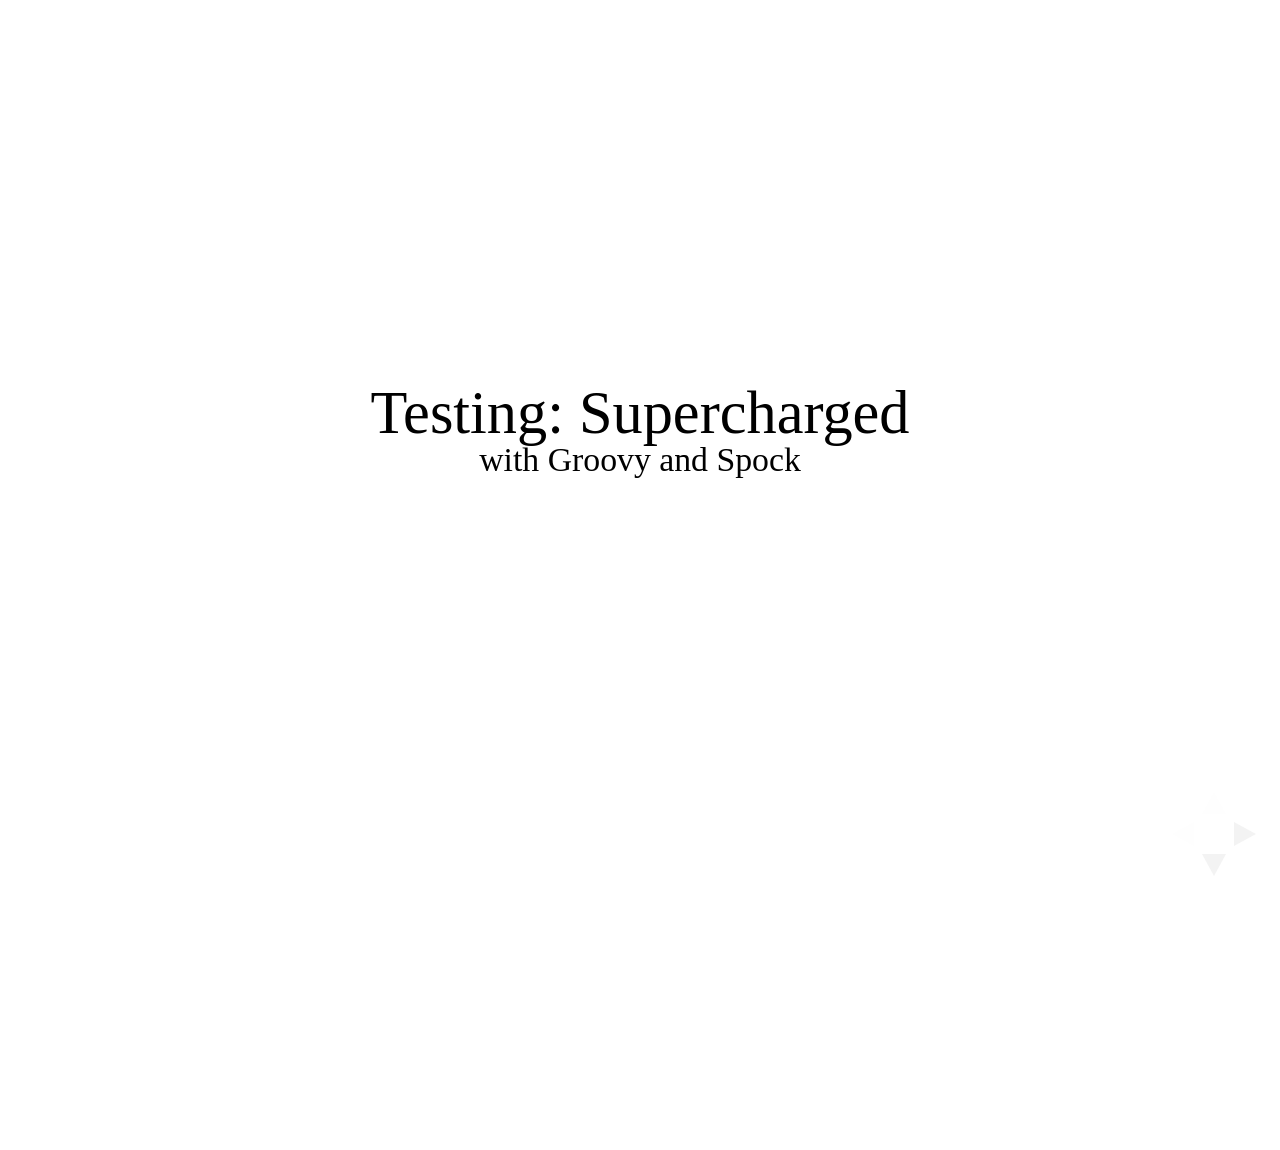
==== presentation/index.html @ 25d2b81a "Initial commit of presentation files" ====
<!doctype html>
<html lang="en">

	<head>
		<meta charset="utf-8">

		<title>Testing: Supercharged - With Groovy and Spock</title>

		<meta name="description" content="Create powerful, expressive, robust tests and have fun doing it">
		<meta name="author" content="Brian Stewart">

		<meta name="apple-mobile-web-app-capable" content="yes" />
		<meta name="apple-mobile-web-app-status-bar-style" content="black-translucent" />

		<meta name="viewport" content="width=device-width, initial-scale=1.0, maximum-scale=1.0, user-scalable=no">

		<link rel="stylesheet" href="css/reveal.min.css">
		<link rel="stylesheet" href="css/theme/night.css" id="theme">

		<!-- For syntax highlighting -->
		<link rel="stylesheet" href="css/solarized.css">

		<!-- If the query includes 'print-pdf', include the PDF print sheet -->
		<script>
			document.write( '<link rel="stylesheet" href="css/print/' + ( window.location.search.match( /print-pdf/gi ) ? 'pdf' : 'paper' ) + '.css" type="text/css" media="print">' );
		</script>

		<!--[if lt IE 9]>
		<script src="lib/js/html5shiv.js"></script>
		<![endif]-->
	</head>

	<body>

		<div class="reveal">

			<!-- Any section element inside of this container is displayed as a slide -->
			<div class="slides">
				<section>
					<section data-markdown="md/010-start.md" data-separator="^\n\n\n" data-vertical="^\n\n"></section>
					<section data-markdown="md/020-about_me.md" data-separator="^\n\n\n" data-vertical="^\n\n"></section>
					<section data-markdown="md/030-about_talk.md" data-separator="^\n\n\n" data-vertical="^\n\n"></section>
				</section>
				<section>
					<section data-markdown="md/040-testing.md" data-separator="^\n\n\n" data-vertical="^\n\n"></section>
					<section data-markdown="md/041-stories.md" data-separator="^\n\n\n" data-vertical="^\n\n"></section>
					<section data-markdown="md/043-spock_answers.md" data-separator="^\n\n\n" data-vertical="^\n\n"></section>
					<section data-markdown="md/044-spock_answers-concise.md" data-separator="^\n\n\n" data-vertical="^\n\n"></section>
					<section data-markdown="md/045-spock_answers-flexible.md" data-separator="^\n\n\n" data-vertical="^\n\n"></section>
				</section>
				<section>
					<section data-markdown="md/050-groovy.md" data-separator="^\n\n\n" data-vertical="^\n\n"></section>
					<section data-markdown="md/051-groovy-demo.md" data-separator="^\n\n\n" data-vertical="^\n\n"></section>
				</section>
				<section>
					<section data-markdown="md/060-spock.md" data-separator="^\n\n\n" data-vertical="^\n\n"></section>
					<section data-markdown="md/061-spock_overview.md" data-separator="^\n\n\n" data-vertical="^\n\n"></section>
					<section data-markdown="md/062-getting_started.md" data-separator="^\n\n\n" data-vertical="^\n\n"></section>
					<section data-markdown="md/063-my_first_spec.md" data-separator="^\n\n\n" data-vertical="^\n\n"></section>
					<section data-markdown="md/064-my_first_spec-output.md" data-separator="^\n\n\n" data-vertical="^\n\n"></section>
					<section data-markdown="md/065-blocks.md" data-separator="^\n\n\n" data-vertical="^\n\n"></section>
					<section data-markdown="md/066-blocks2.md" data-separator="^\n\n\n" data-vertical="^\n\n"></section>
				</section>
				<section>
					<section data-markdown="md/070-state_based.md" data-separator="^\n\n\n" data-vertical="^\n\n"></section>
					<section data-markdown="md/071-setup.md" data-separator="^\n\n\n" data-vertical="^\n\n"></section>
					<section data-markdown="md/071-old_method.md" data-separator="^\n\n\n" data-vertical="^\n\n"></section>
				</section>
				<section>
					<section data-markdown="md/080-data_driven.md" data-separator="^\n\n\n" data-vertical="^\n\n"></section>
					<section data-markdown="md/082-data_tables.md" data-separator="^\n\n\n" data-vertical="^\n\n"></section>
					<section data-markdown="md/081-data_pipes.md" data-separator="^\n\n\n" data-vertical="^\n\n"></section>
					<section data-markdown="md/083-unroll.md" data-separator="^\n\n\n" data-vertical="^\n\n"></section>
				</section>
				<section>
					<section data-markdown="md/090-interaction_based.md" data-separator="^\n\n\n" data-vertical="^\n\n"></section>
					<section data-markdown="md/091-mocks_stubs.md" data-separator="^\n\n\n" data-vertical="^\n\n"></section>
					<section data-markdown="md/091-mock_setup.md" data-separator="^\n\n\n" data-vertical="^\n\n"></section>
					<section data-markdown="md/091-mock_action.md" data-separator="^\n\n\n" data-vertical="^\n\n"></section>
					<section data-markdown="md/091-mock_cardinality.md" data-separator="^\n\n\n" data-vertical="^\n\n"></section>
					<section data-markdown="md/091-mock_constraints.md" data-separator="^\n\n\n" data-vertical="^\n\n"></section>
				</section>
				<section>
					<section data-markdown="md/100-spock_demo.md" data-separator="^\n\n\n" data-vertical="^\n\n"></section>
				</section>
				<section>
					<section data-markdown="md/110-conclusion.md" data-separator="^\n\n\n" data-vertical="^\n\n"></section>
					<section data-markdown="md/111-spock_recap.md" data-separator="^\n\n\n" data-vertical="^\n\n"></section>
					<section data-markdown="md/112-thanks.md" data-separator="^\n\n\n" data-vertical="^\n\n"></section>
					<section data-markdown="md/113-qa.md" data-separator="^\n\n\n" data-vertical="^\n\n"></section>
				</section>
			</div>

		</div>

		<script src="lib/js/head.min.js"></script>
		<script src="js/reveal.min.js"></script>

		<script>

			// Full list of configuration options available here:
			// https://github.com/hakimel/reveal.js#configuration
			Reveal.initialize({
				controls: true,
				progress: true,
				history: true,
				center: true,

				theme: Reveal.getQueryHash().theme, // available themes are in /css/theme
				transition: Reveal.getQueryHash().transition || 'default', // default/cube/page/concave/zoom/linear/fade/none

				// Parallax scrolling
				// parallaxBackgroundImage: 'https://s3.amazonaws.com/hakim-static/reveal-js/reveal-parallax-1.jpg',
				// parallaxBackgroundSize: '2100px 900px',

				// Optional libraries used to extend on reveal.js
				dependencies: [
					{ src: 'lib/js/classList.js', condition: function() { return !document.body.classList; } },
					{ src: 'plugin/markdown/marked.js', condition: function() { return !!document.querySelector( '[data-markdown]' ); } },
					{ src: 'plugin/markdown/markdown.js', condition: function() { return !!document.querySelector( '[data-markdown]' ); } },
					{ src: 'plugin/highlight/highlight.js', async: true, callback: function() { hljs.initHighlightingOnLoad(); } },
					{ src: 'plugin/zoom-js/zoom.js', async: true, condition: function() { return !!document.body.classList; } },
					{ src: 'plugin/notes/notes.js', async: true, condition: function() { return !!document.body.classList; } }
				]
			});

		</script>

	</body>
</html>
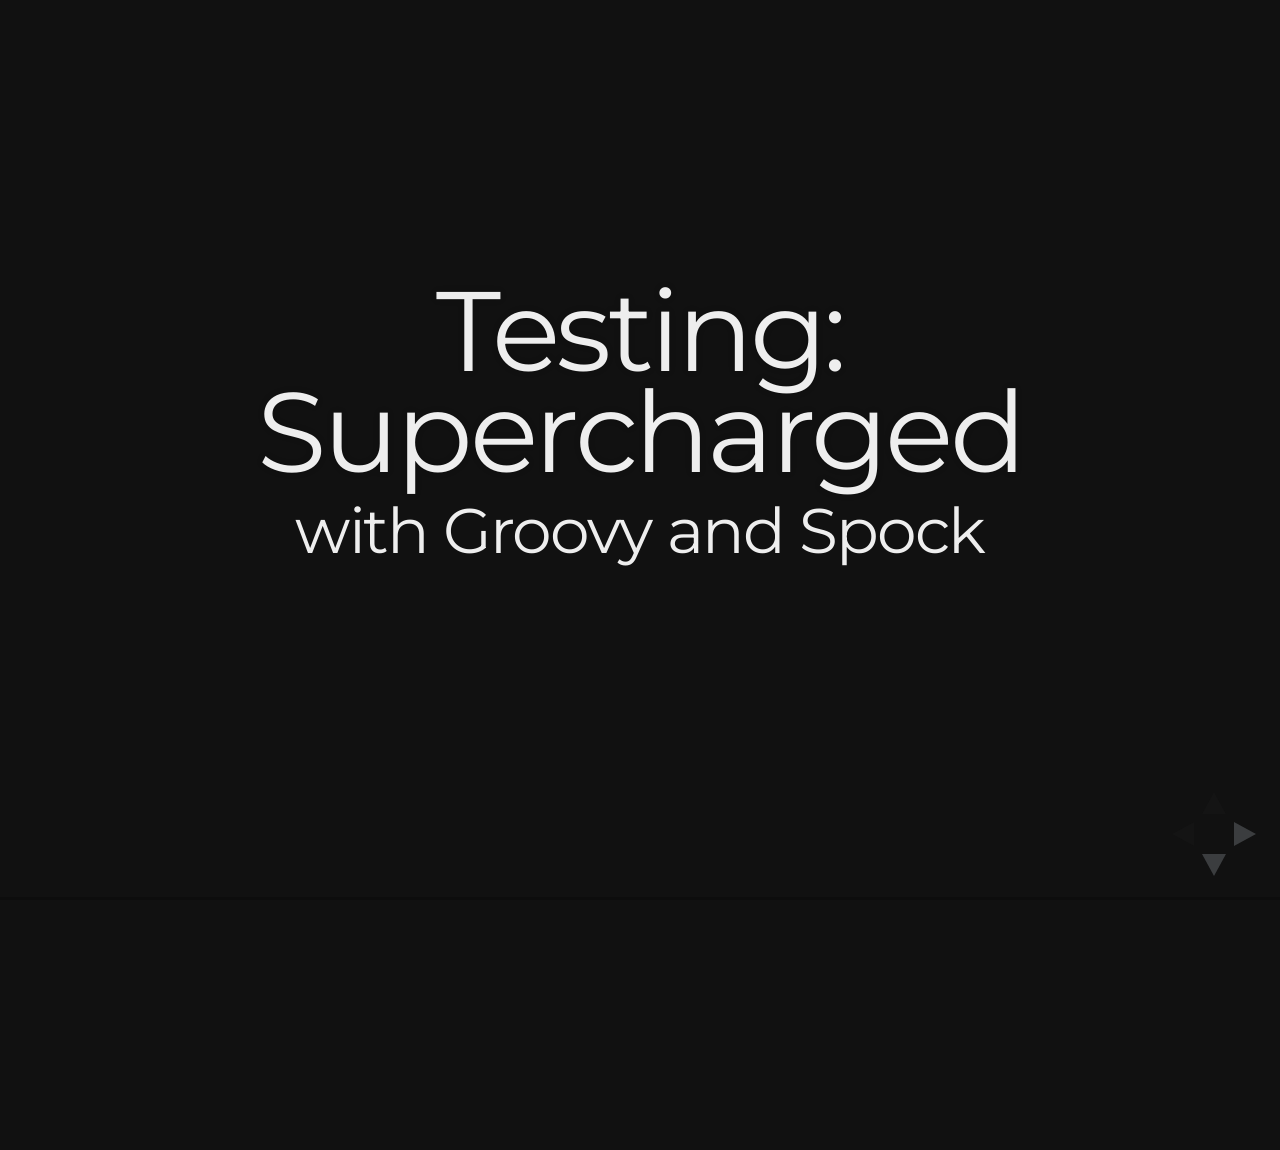
==== commit e16d7d57: "Updated css themes" ====
--- a/presentation/index.html
+++ b/presentation/index.html
@@ -18,7 +18,7 @@
 		<link rel="stylesheet" href="css/theme/night.css" id="theme">
 
 		<!-- For syntax highlighting -->
-		<link rel="stylesheet" href="css/solarized.css">
+		<link rel="stylesheet" href="lib/css/darcula.css">
 
 		<!-- If the query includes 'print-pdf', include the PDF print sheet -->
 		<script>
--- a/presentation/css/theme/night.css
+++ b/presentation/css/theme/night.css
@@ -0,0 +1,136 @@
+@import url(https://fonts.googleapis.com/css?family=Montserrat:700);
+@import url(https://fonts.googleapis.com/css?family=Open+Sans:400,700,400italic,700italic);
+/**
+ * Black theme for reveal.js.
+ *
+ * Copyright (C) 2011-2012 Hakim El Hattab, http://hakim.se
+ */
+/*********************************************
+ * GLOBAL STYLES
+ *********************************************/
+body {
+  background: #111111;
+  background-color: #111111; }
+
+.reveal {
+  font-family: "Open Sans", sans-serif;
+  font-size: 30px;
+  font-weight: normal;
+  letter-spacing: -0.02em;
+  color: #eeeeee; }
+
+::selection {
+  color: white;
+  background: #4D5052;
+  text-shadow: none; }
+
+/*********************************************
+ * HEADERS
+ *********************************************/
+.reveal h1,
+.reveal h2,
+.reveal h3,
+.reveal h4,
+.reveal h5,
+.reveal h6 {
+  margin: 0 0 20px 0;
+  color: #eeeeee;
+  font-family: "Montserrat", Impact, sans-serif;
+  line-height: 0.9em;
+  letter-spacing: -0.03em;
+  text-transform: none;
+  text-shadow: none; }
+
+.reveal h1 {
+  text-shadow: 0px 0px 6px rgba(0, 0, 0, 0.2); }
+
+/*********************************************
+ * LINKS
+ *********************************************/
+.reveal a:not(.image) {
+  color: #4676D1;
+  text-decoration: none;
+  -webkit-transition: color .15s ease;
+  -moz-transition: color .15s ease;
+  -ms-transition: color .15s ease;
+  -o-transition: color .15s ease;
+  transition: color .15s ease; }
+
+.reveal a:not(.image):hover {
+  color: #f3d7ac;
+  text-shadow: none;
+  border: none; }
+
+.reveal .roll span:after {
+  color: #fff;
+  background: #d08a1d; }
+
+/*********************************************
+ * IMAGES
+ *********************************************/
+.reveal section img {
+  margin: 15px 0px;
+  background: rgba(255, 255, 255, 0.12);
+  border: 4px solid #eeeeee;
+  box-shadow: 0 0 10px rgba(0, 0, 0, 0.15);
+  -webkit-transition: all .2s linear;
+  -moz-transition: all .2s linear;
+  -ms-transition: all .2s linear;
+  -o-transition: all .2s linear;
+  transition: all .2s linear; }
+
+.reveal a:hover img {
+  background: rgba(255, 255, 255, 0.2);
+  border-color: #4D5052;
+  box-shadow: 0 0 20px rgba(0, 0, 0, 0.55); }
+
+/*********************************************
+ * NAVIGATION CONTROLS
+ *********************************************/
+.reveal .controls div.navigate-left,
+.reveal .controls div.navigate-left.enabled {
+  border-right-color: #4D5052; }
+
+.reveal .controls div.navigate-right,
+.reveal .controls div.navigate-right.enabled {
+  border-left-color: #4D5052; }
+
+.reveal .controls div.navigate-up,
+.reveal .controls div.navigate-up.enabled {
+  border-bottom-color: #4D5052; }
+
+.reveal .controls div.navigate-down,
+.reveal .controls div.navigate-down.enabled {
+  border-top-color: #4D5052; }
+
+.reveal .controls div.navigate-left.enabled:hover {
+  border-right-color: #f3d7ac; }
+
+.reveal .controls div.navigate-right.enabled:hover {
+  border-left-color: #f3d7ac; }
+
+.reveal .controls div.navigate-up.enabled:hover {
+  border-bottom-color: #f3d7ac; }
+
+.reveal .controls div.navigate-down.enabled:hover {
+  border-top-color: #f3d7ac; }
+
+/*********************************************
+ * PROGRESS BAR
+ *********************************************/
+.reveal .progress {
+  background: rgba(0, 0, 0, 0.2); }
+
+.reveal .progress span {
+  background: #4D5052;
+  -webkit-transition: width 800ms cubic-bezier(0.26, 0.86, 0.44, 0.985);
+  -moz-transition: width 800ms cubic-bezier(0.26, 0.86, 0.44, 0.985);
+  -ms-transition: width 800ms cubic-bezier(0.26, 0.86, 0.44, 0.985);
+  -o-transition: width 800ms cubic-bezier(0.26, 0.86, 0.44, 0.985);
+  transition: width 800ms cubic-bezier(0.26, 0.86, 0.44, 0.985); }
+
+/*********************************************
+ * SLIDE NUMBER
+ *********************************************/
+.reveal .slide-number {
+  color: #4D5052; }
--- a/presentation/lib/css/darcula.css
+++ b/presentation/lib/css/darcula.css
@@ -0,0 +1,107 @@
+pre code {
+  display: block; padding: 0.5em;
+  background: #3F3F3F;
+  color: #DCDCDC;
+}
+
+pre .keyword,
+pre .tag,
+pre .css .class,
+pre .css .id,
+pre .lisp .title,
+pre .nginx .title,
+pre .request,
+pre .status,
+pre .clojure .attribute {
+  color: #CC8D41;
+}
+
+pre .django .template_tag,
+pre .django .variable,
+pre .django .filter .argument {
+  color: #A286B1;
+}
+
+pre .number,
+pre .date {
+  color: #8CD0D3;
+}
+
+pre .dos .envvar,
+pre .dos .stream,
+pre .variable,
+pre .apache .sqbracket {
+  color: #A286B1;
+}
+
+pre .dos .flow,
+pre .diff .change,
+pre .python .exception,
+pre .python .built_in,
+pre .literal,
+pre .tex .special {
+  color: #A286B1;
+}
+
+pre .diff .chunk,
+pre .subst {
+  color: #8F8F8F;
+}
+
+pre .dos .keyword,
+pre .python .decorator,
+pre .title,
+pre .haskell .type,
+pre .diff .header,
+pre .ruby .class .parent,
+pre .apache .tag,
+pre .nginx .built_in,
+pre .tex .command,
+pre .prompt {
+    color: #ffffff;
+}
+
+pre .dos .winutils,
+pre .ruby .symbol,
+pre .ruby .symbol .string,
+pre .ruby .string {
+  color: #699A68;
+}
+
+pre .diff .deletion,
+pre .string,
+pre .tag .value,
+pre .preprocessor,
+pre .built_in,
+pre .sql .aggregate,
+pre .javadoc,
+pre .smalltalk .class,
+pre .smalltalk .localvars,
+pre .smalltalk .array,
+pre .css .rules .value,
+pre .attr_selector,
+pre .pseudo,
+pre .apache .cbracket,
+pre .tex .formula {
+  color: #699A68;
+}
+
+pre .shebang,
+pre .diff .addition,
+pre .comment,
+pre .java .annotation,
+pre .template_comment,
+pre .pi,
+pre .doctype {
+  color: #7F9F7F;
+}
+
+pre .coffeescript .javascript,
+pre .javascript .xml,
+pre .tex .formula,
+pre .xml .javascript,
+pre .xml .vbscript,
+pre .xml .css,
+pre .xml .cdata {
+  opacity: 0.5;
+}
